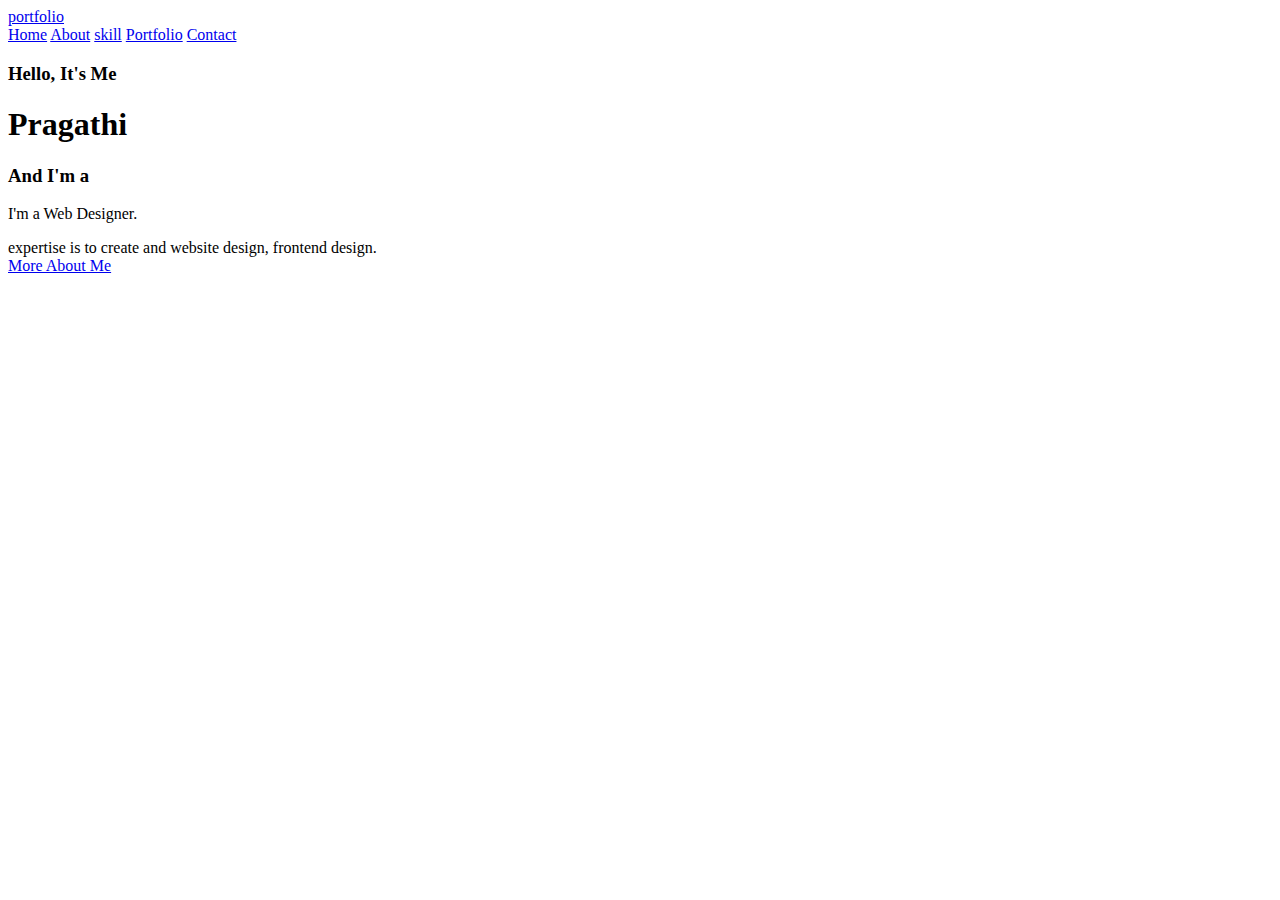
==== index.html @ 24ef8676 "Add files via upload" ====
<!DOCTYPE html>
<html lang="en">
<head>
    <meta charset="UTF-8">
    <meta name="viewport" content="width=device-width, initial-scale=1.0">
    <title>portfolio</title>
    <link rel="stylesheet" href="stylesheet.css">
    <link href='https://unpkg.com/boxicons@2.1.4/css/boxicons.min.css' rel='stylesheet'>

</head>
<body>
    <header class="header">
        <a href="#" class="logo">portfolio</a>

        <nav class="navbar">
            <a href="#">Home</a>
            <a href="#">About</a>
            <a href="#">skill</a>
            <a href="#">Portfolio</a>
            <a href="#">Contact</a>
        </nav>
    </header>
    <section class="home">
        <div class="home-content">
            <h3>Hello, It's Me</h3>
            <h1>Pragathi</h1>
            <h3>And I'm a <span class="text"></span></h3>
            <p>I'm a Web Designer.</p>
                <bd>expertise is to create and website design, frontend design.</bd>
            <div class="home-sci">
                <a bref="#"><box-icon name='facebook-circle' type='logo' ></box-icon></a>
                <a bref="#"><box-icon type='logo' name='instagram'></box-icon></a>
                <a bref="#"><box-icon type='logo' name='whatsapp'></box-icon></a>
                <a bref="#"><box-icon type='logo' name='linkedin'></box-icon></a>
            </div>
            <a href="#" class="btn-box">More About Me</a>
        </div>
    </section>
</body>
</html>
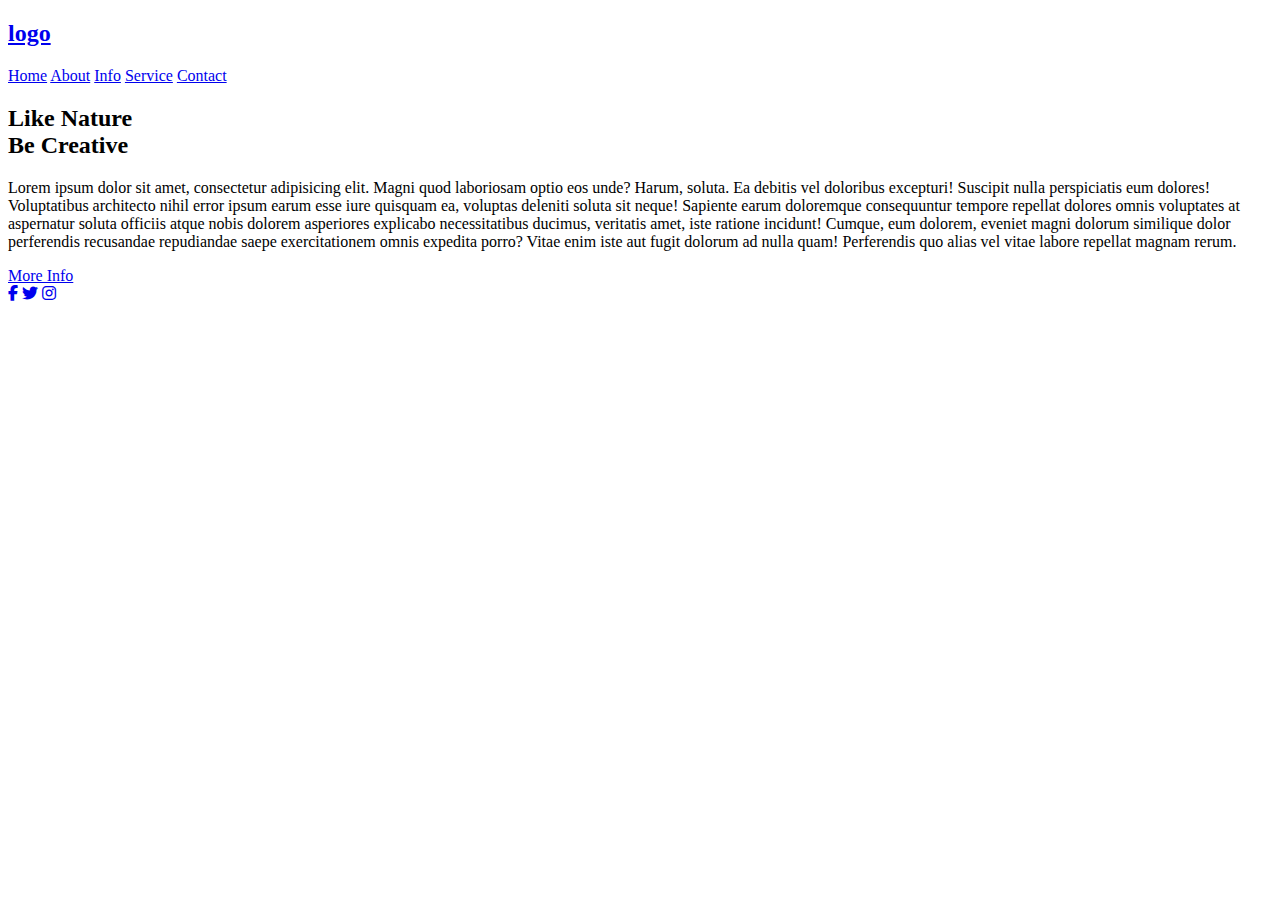
==== commit 6949185f: "Add files via upload" ====
--- a/index.html
+++ b/index.html
@@ -1,40 +1,34 @@
 <!DOCTYPE html>
-<html lang="en">
-<head>
-    <meta charset="UTF-8">
-    <meta name="viewport" content="width=device-width, initial-scale=1.0">
-    <title>portfolio</title>
-    <link rel="stylesheet" href="stylesheet.css">
-    <link href='https://unpkg.com/boxicons@2.1.4/css/boxicons.min.css' rel='stylesheet'>
-
-</head>
-<body>
-    <header class="header">
-        <a href="#" class="logo">portfolio</a>
-
-        <nav class="navbar">
-            <a href="#">Home</a>
-            <a href="#">About</a>
-            <a href="#">skill</a>
-            <a href="#">Portfolio</a>
-            <a href="#">Contact</a>
-        </nav>
-    </header>
-    <section class="home">
-        <div class="home-content">
-            <h3>Hello, It's Me</h3>
-            <h1>Pragathi</h1>
-            <h3>And I'm a <span class="text"></span></h3>
-            <p>I'm a Web Designer.</p>
-                <bd>expertise is to create and website design, frontend design.</bd>
-            <div class="home-sci">
-                <a bref="#"><box-icon name='facebook-circle' type='logo' ></box-icon></a>
-                <a bref="#"><box-icon type='logo' name='instagram'></box-icon></a>
-                <a bref="#"><box-icon type='logo' name='whatsapp'></box-icon></a>
-                <a bref="#"><box-icon type='logo' name='linkedin'></box-icon></a>
+<html>
+    <head>
+        <meta charset="utf-8">
+        <meta name="viewport"
+        content="width=device-width,initial-scale=1.0">
+        <link rel="stylesheet" href="https://cdnjs.cloudflare.com/ajax/libs/font-awesome/6.5.2/css/all.min.css">
+        <link rel="stylesheet" href="style.css">
+        <title>landing page</title>
+    </head>
+    <body>
+        <header>
+            <h2><a href="#" class="logo">logo</a></h2>
+            <div class="navigation"><a href="#">Home</a>
+                <a href="#">About</a>
+                <a href="#">Info</a>
+                <a href="#">Service</a>
+                <a href="#">Contact</a>
             </div>
-            <a href="#" class="btn-box">More About Me</a>
-        </div>
-    </section>
-</body>
+        </header>
+        <section>
+            <h2>Like Nature<br><span>Be Creative</span></h2>
+            <p>
+                Lorem ipsum dolor sit amet, consectetur adipisicing elit. Magni quod laboriosam optio eos unde? Harum, soluta. Ea debitis vel doloribus excepturi! Suscipit nulla perspiciatis eum dolores! Voluptatibus architecto nihil error ipsum earum esse iure quisquam ea, voluptas deleniti soluta sit neque! Sapiente earum doloremque consequuntur tempore repellat dolores omnis voluptates at aspernatur soluta officiis atque nobis dolorem asperiores explicabo necessitatibus ducimus, veritatis amet, iste ratione incidunt! Cumque, eum dolorem, eveniet magni dolorum similique dolor perferendis recusandae repudiandae saepe exercitationem omnis expedita porro? Vitae enim iste aut fugit dolorum ad nulla quam! Perferendis quo alias vel vitae labore repellat magnam rerum.
+            </p>
+            <a href="#" class="info">More Info</a>
+        </section>
+        <footer>
+            <a href="#"><i class="fa-brands fa-facebook-f"></i></a>
+            <a href="#"><i class="fa-brands fa-twitter"></i></a>
+            <a href="#"><i class="fa-brands fa-instagram"></i></a>
+        </footer>
+    </body>
 </html>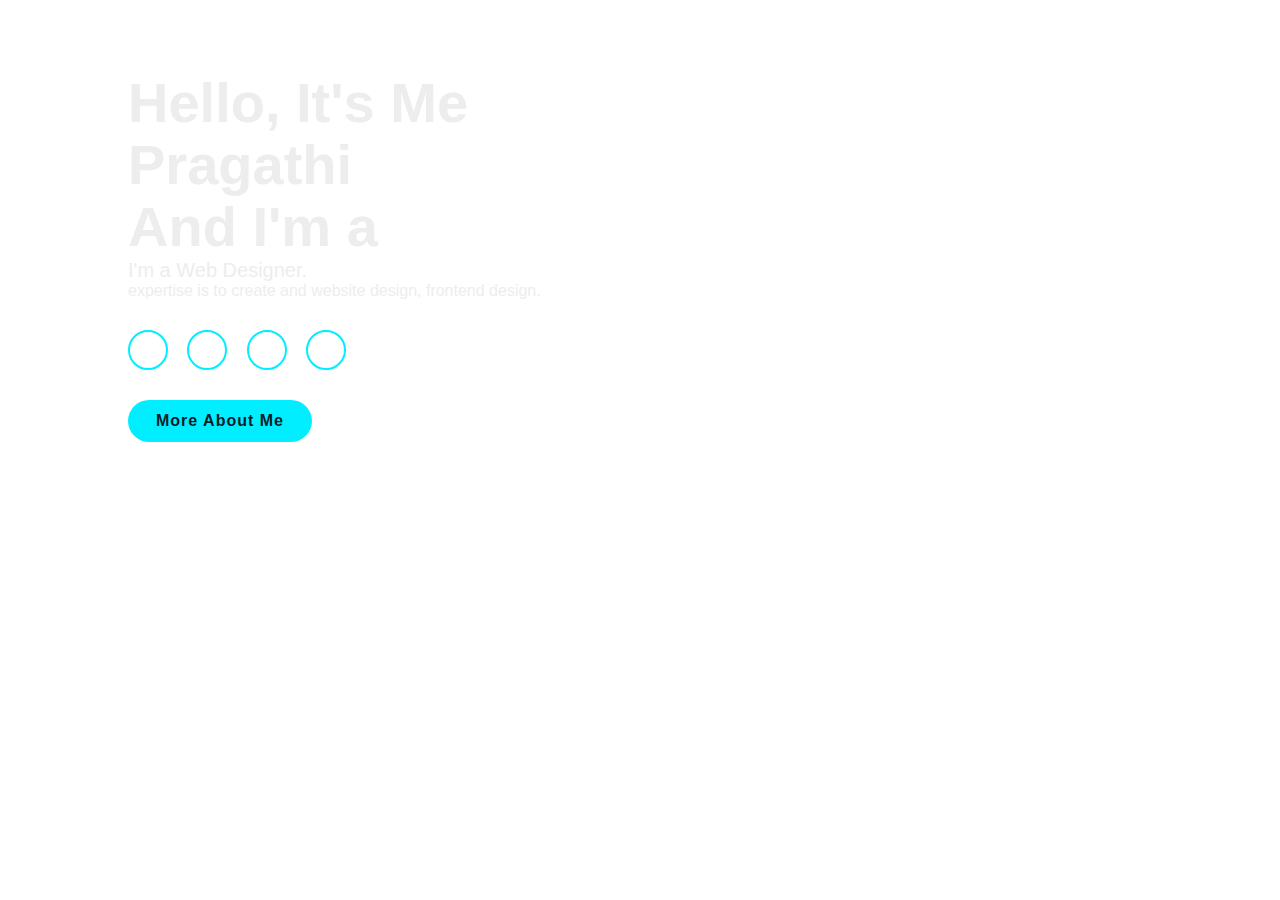
==== commit 3212c703: "Add files via upload" ====
--- a/index.html
+++ b/index.html
@@ -1,34 +1,40 @@
 <!DOCTYPE html>
-<html>
-    <head>
-        <meta charset="utf-8">
-        <meta name="viewport"
-        content="width=device-width,initial-scale=1.0">
-        <link rel="stylesheet" href="https://cdnjs.cloudflare.com/ajax/libs/font-awesome/6.5.2/css/all.min.css">
-        <link rel="stylesheet" href="style.css">
-        <title>landing page</title>
-    </head>
-    <body>
-        <header>
-            <h2><a href="#" class="logo">logo</a></h2>
-            <div class="navigation"><a href="#">Home</a>
-                <a href="#">About</a>
-                <a href="#">Info</a>
-                <a href="#">Service</a>
-                <a href="#">Contact</a>
+<html lang="en">
+<head>
+    <meta charset="UTF-8">
+    <meta name="viewport" content="width=device-width, initial-scale=1.0">
+    <title>portfolio</title>
+    <link rel="stylesheet" href="stylesheet.css">
+    <link href='https://unpkg.com/boxicons@2.1.4/css/boxicons.min.css' rel='stylesheet'>
+
+</head>
+<body>
+    <header class="header">
+        <a href="#" class="logo">portfolio</a>
+
+        <nav class="navbar">
+            <a href="#">Home</a>
+            <a href="#">About</a>
+            <a href="#">skill</a>
+            <a href="#">Portfolio</a>
+            <a href="#">Contact</a>
+        </nav>
+    </header>
+    <section class="home">
+        <div class="home-content">
+            <h3>Hello, It's Me</h3>
+            <h1>Pragathi</h1>
+            <h3>And I'm a <span class="text"></span></h3>
+            <p>I'm a Web Designer.</p>
+                <bd>expertise is to create and website design, frontend design.</bd>
+            <div class="home-sci">
+                <a bref="#"><box-icon name='facebook-circle' type='logo' ></box-icon></a>
+                <a bref="#"><box-icon type='logo' name='instagram'></box-icon></a>
+                <a bref="#"><box-icon type='logo' name='whatsapp'></box-icon></a>
+                <a bref="#"><box-icon type='logo' name='linkedin'></box-icon></a>
             </div>
-        </header>
-        <section>
-            <h2>Like Nature<br><span>Be Creative</span></h2>
-            <p>
-                Lorem ipsum dolor sit amet, consectetur adipisicing elit. Magni quod laboriosam optio eos unde? Harum, soluta. Ea debitis vel doloribus excepturi! Suscipit nulla perspiciatis eum dolores! Voluptatibus architecto nihil error ipsum earum esse iure quisquam ea, voluptas deleniti soluta sit neque! Sapiente earum doloremque consequuntur tempore repellat dolores omnis voluptates at aspernatur soluta officiis atque nobis dolorem asperiores explicabo necessitatibus ducimus, veritatis amet, iste ratione incidunt! Cumque, eum dolorem, eveniet magni dolorum similique dolor perferendis recusandae repudiandae saepe exercitationem omnis expedita porro? Vitae enim iste aut fugit dolorum ad nulla quam! Perferendis quo alias vel vitae labore repellat magnam rerum.
-            </p>
-            <a href="#" class="info">More Info</a>
-        </section>
-        <footer>
-            <a href="#"><i class="fa-brands fa-facebook-f"></i></a>
-            <a href="#"><i class="fa-brands fa-twitter"></i></a>
-            <a href="#"><i class="fa-brands fa-instagram"></i></a>
-        </footer>
-    </body>
+            <a href="#" class="btn-box">More About Me</a>
+        </div>
+    </section>
+</body>
 </html>--- a/stylesheet.css
+++ b/stylesheet.css
@@ -0,0 +1,107 @@
+*
+{
+    margin: 0;
+    padding: 0;
+    box-sizing: border-box;
+    font-family: 'poppins', sans-serif;
+
+}
+body
+{
+    color: #ededed;
+}
+.header
+{
+    position: fixed;
+    top: 0;
+    left: 0;
+    width: 100%;
+    padding: 20px 10px;
+    background: transparent;
+    display: flex;
+    justify-content: space-between;
+    align-items: center;
+    z-index: 100;
+}
+.logo{
+    position: relative;
+    font-size: 25px;
+    color: #fff;
+    text-decoration: none;
+    font-weight: 600;
+}
+.navbar a {
+    display: inline-block;
+    font-size: 25px;
+    color: #fff;
+    text-decoration: none;
+    font-weight: 500;
+    margin-left: 35px;
+    transition: .3s;
+}
+.navbar a:hover{
+    color: #0ef;
+    
+}
+.home{
+    position: relative;
+    width: 100;
+    justify-content: space-between;
+    height: 100;
+    background: url(wallpaper.jpg) no-repeat;
+    background: cover;
+    background-position: center;
+    display: flex;
+    align-items: center;
+    padding: 70px 10% 0;
+}
+.home-content {
+    max-width: 600px;
+}
+.home-content h3 {
+    font-size: 56px;
+    font-weight: 700;
+    
+}
+.home-content h1{
+    font-size: 56px;
+    font-weight: 700;
+    margin: -3px 0;
+}
+.home-content p {
+    font-size: 20px;
+
+}
+.home-sci a{
+    display: inline-flex;
+    justify-content: center;
+    align-items: center;
+    width: 40px;
+    height: 40px;
+    background: transparent;
+    border: 2px solid #0ef;
+    border-radius: 50%;
+    font-size: 20px;
+    color:#0ef;
+    text-decoration: none;
+    margin: 30px 15px 30px 0;
+} 
+.home-sci a:hover{
+    background: #0ef;
+    color: #081b29;
+    box-shadow: 0 0 20px #0ef;
+}
+.btn-box {
+    display: inline-block;
+    padding: 12px 28px;
+    background: #0ef;
+    border-radius: 40px;
+    font-size: 16px;
+    color: #081b29;
+    letter-spacing: 1px;
+    text-decoration: none;
+    font-weight: 600;
+}
+.btn-box:hover{
+    box-shadow: 0 0 5px cyan ;
+}
